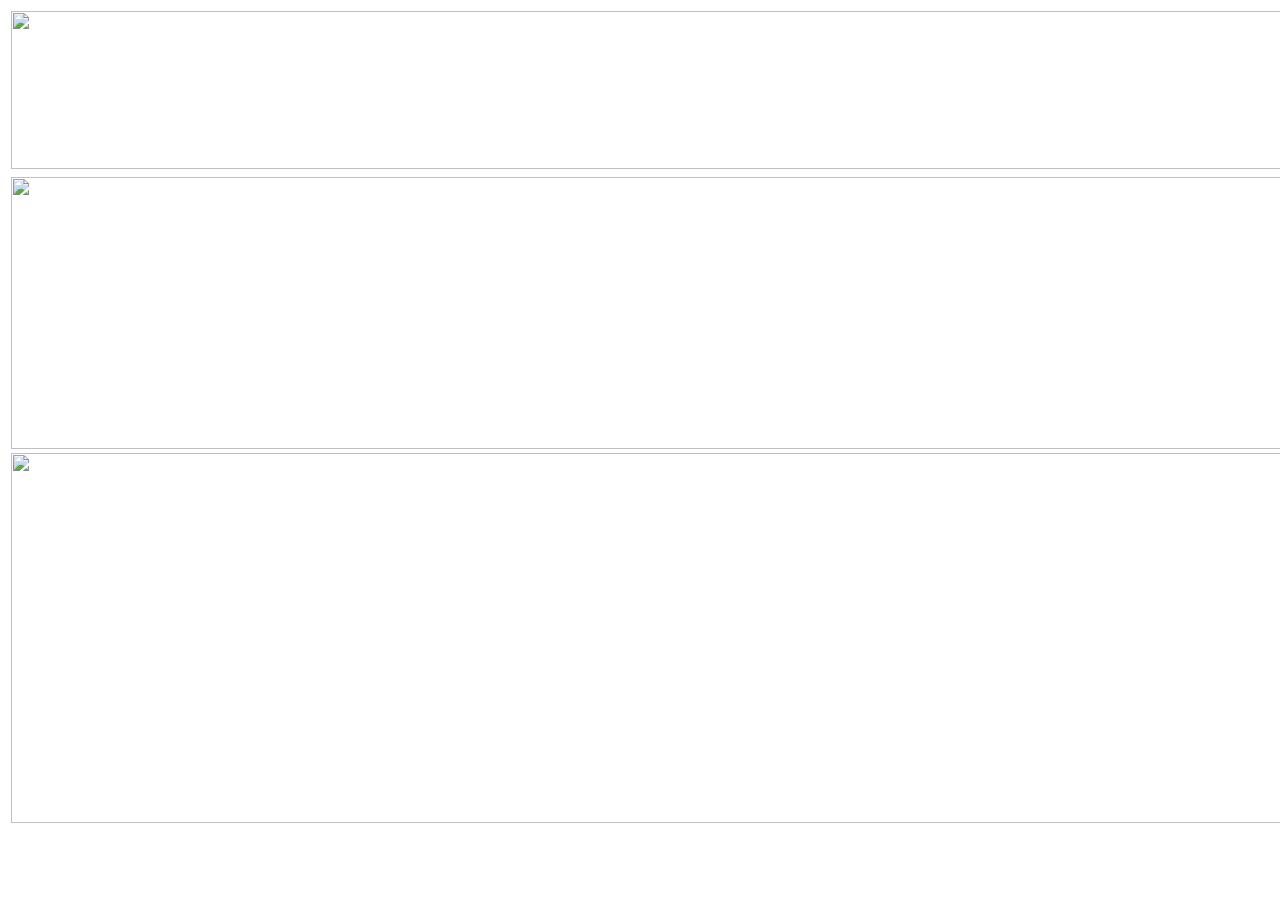
==== index.html @ 78b8136e "Add files via upload" ====
<!DOCTYPE html PUBLIC "-//W3C//DTD XHTML 1.0 Transitional//EN" "http://www.w3.org/TR/xhtml1/DTD/xhtml1-transitional.dtd">
<html xmlns="http://www.w3.org/1999/xhtml">
<head>
<meta http-equiv="Content-Type" content="text/html; charset=utf-8" />
<title>嘉遊記</title>
</head>

<body>
<table width="200" border="0" align="center">
  <tr>
    <td><img src="images/318008 (1)_1.jpg" width="1280" height="158" /></td>
  </tr>
</table>
<table width="200" border="0" align="center">
  <tr> </tr>
  <tr>
    <td><img src="images/318008 (1)_2.jpg" width="1280" height="272" /></td>
  </tr>
  <tr>
    <td><img src="images/318008 (1)_3.jpg" width="1280" height="370" /></td>
  </tr>
</table>                                    
</body>
</html>
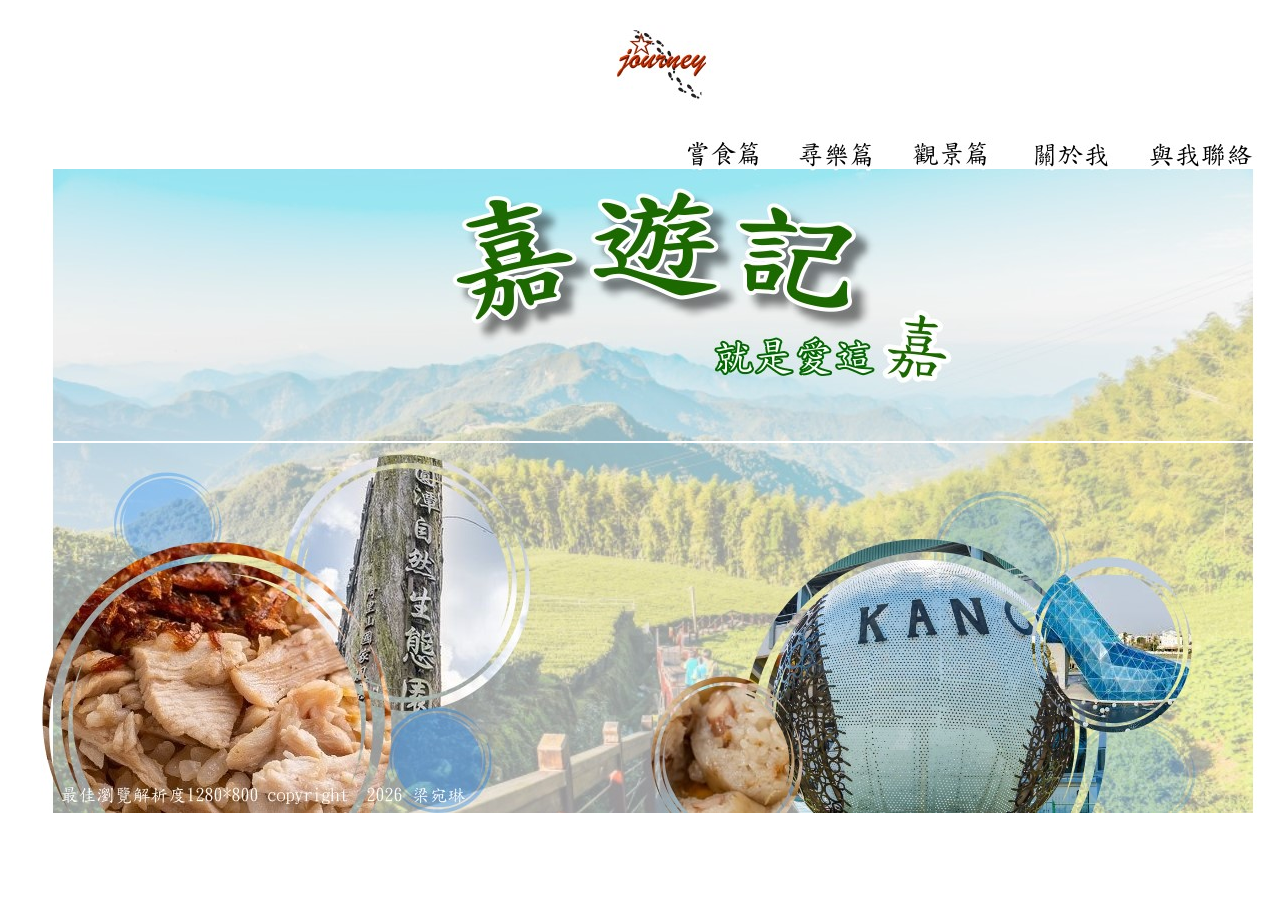
==== commit 1e15d6f7: "Add files via upload" ====
--- a/index.html
+++ b/index.html
@@ -6,12 +6,12 @@
 </head>
 
 <body>
-<table width="200" border="0" align="center">
+<table width="200" border="0" align="center" cellspacing="0">
   <tr>
-    <td><img src="images/318008 (1)_1.jpg" width="1280" height="158" /></td>
+    <td><img src="images/318008 (1)_1.jpg" width="1280" height="158" usemap="#Map" border="0" /></td>
   </tr>
 </table>
-<table width="200" border="0" align="center">
+<table width="200" border="0" align="center" cellspacing="0">
   <tr> </tr>
   <tr>
     <td><img src="images/318008 (1)_2.jpg" width="1280" height="272" /></td>
@@ -20,5 +20,13 @@
     <td><img src="images/318008 (1)_3.jpg" width="1280" height="370" /></td>
   </tr>
 </table>                                    
+
+<map name="Map" id="Map">
+  <area shape="rect" coords="675,123,764,161" href="main.html" />
+  <area shape="rect" coords="779,123,876,161" href="two.html" />
+  <area shape="rect" coords="898,123,989,160" href="three.html" />
+  <area shape="rect" coords="1008,122,1117,159" href="aboutme.html" />
+  <area shape="rect" coords="1132,123,1254,158" href="contact.html" />
+</map>
 </body>
 </html>
